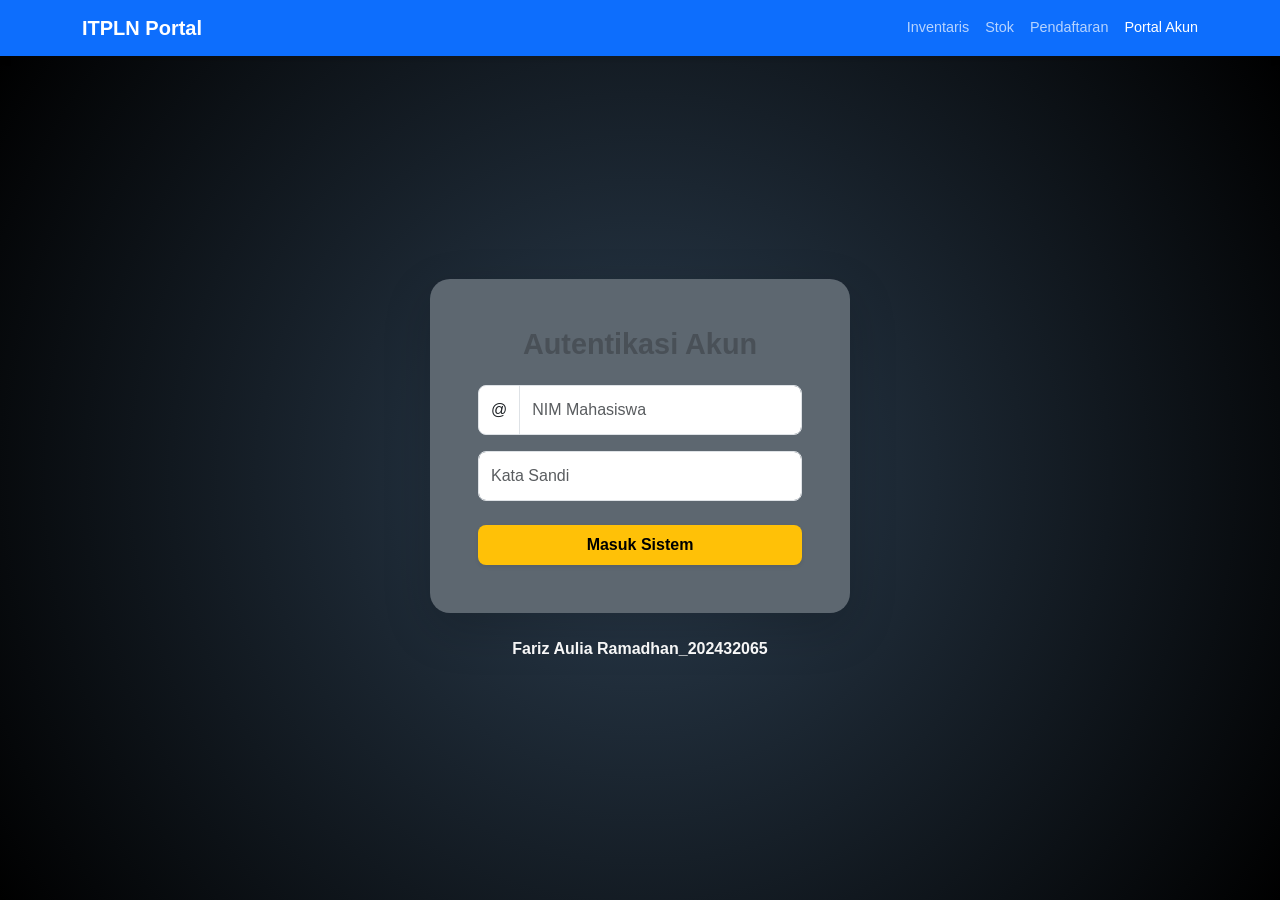
==== index.html @ ae7c3cf1 "Add files via upload" ====
<!DOCTYPE html>
<html lang="id">
<head>
    <meta charset="UTF-8">
    <meta name="viewport" content="width=device-width, initial-scale=1.0">
    <title>Lab ITPLN - Portal</title>
    <link href="https://cdn.jsdelivr.net/npm/bootstrap@5.3.3/dist/css/bootstrap.min.css" rel="stylesheet">
    <link rel="stylesheet" href="Buat Akun.css">
</head>
<body>

    <nav class="navbar navbar-expand-lg navbar-dark custom-nav">
        <div class="container">
            <span class="navbar-brand fw-bold">ITPLN Portal</span>
            <div class="ms-auto d-none d-lg-flex gap-3 nav-links">
                <a href="#">Inventaris</a>
                <a href="#">Stok</a>
                <a href="#">Pendaftaran</a>
                <a href="#" class="active">Portal Akun</a>
            </div>
        </div>
    </nav>

    <div class="container-fluid main-wrapper d-flex flex-column align-items-center justify-content-center">
        <div class="card login-card border-0 shadow-lg">
            <div class="card-body p-5 text-center">
                <h2 class="mb-4 fw-bold text-dark-emphasis">Autentikasi Akun</h2>
                <form>
                    <div class="input-group mb-3">
                        <span class="input-group-text bg-white">@</span>
                        <input type="text" class="form-control shadow-none" placeholder="NIM Mahasiswa" required>
                    </div>
                    <div class="mb-4">
                        <input type="password" class="form-control shadow-none" placeholder="Kata Sandi" required>
                    </div>
                    <div class="d-grid">
                        <button type="submit" class="btn btn-warning fw-bold py-2 shadow-sm btn-masuk">Masuk Sistem</button>
                    </div>
                </form>
            </div>
        </div>
        
        <div class="mt-4 text-center text-white-50">
            <p class="text-white fw-bold">Fariz Aulia Ramadhan_202432065</p>
        </div>
    </div>

    <script src="https://cdn.jsdelivr.net/npm/bootstrap@5.3.3/dist/js/bootstrap.bundle.min.js"></script>
</body>
</html>
---- Buat Akun.css ----
/* Reset & Global */
body, html {
    height: 100%;
    margin: 0;
    font-family: 'Segoe UI', Tahoma, Geneva, Verdana, sans-serif;
}

/* Background Gradasi seperti Gambar 2 */
.main-wrapper {
    min-height: calc(100vh - 56px); /* Tinggi layar dikurangi tinggi navbar */
    background: radial-gradient(circle at center, #2c3e50 0%, #000000 100%);
}

/* Styling Navbar */
.custom-nav {
    background-color: #0d6efd; /* Biru cerah */
    box-shadow: 0 4px 6px rgba(0,0,0,0.1);
}

.nav-links a {
    color: rgba(255,255,255,0.7);
    text-decoration: none;
    font-size: 0.9rem;
    transition: 0.3s;
}

.nav-links a:hover, .nav-links a.active {
    color: #ffffff;
    font-weight: 500;
}

/* Card Login yang lebih smooth */
.login-card {
    background-color: #5d6770; /* Abu-abu sesuai gambar 2 */
    border-radius: 20px; /* Lebih membulat */
    width: 100%;
    max-width: 420px;
    transition: transform 0.3s ease;
}

.login-card h2 {
    color: #333;
    font-size: 1.8rem;
}

/* Input Styles */
.form-control {
    border-radius: 8px;
    padding: 12px;
}

.input-group-text {
    border-radius: 8px 0 0 8px;
}

/* Tombol Masuk */
.btn-masuk {
    background-color: #ffc107;
    border: none;
    border-radius: 8px;
    color: #000;
}

.btn-masuk:hover {
    background-color: #eab000;
    transform: translateY(-2px);
}
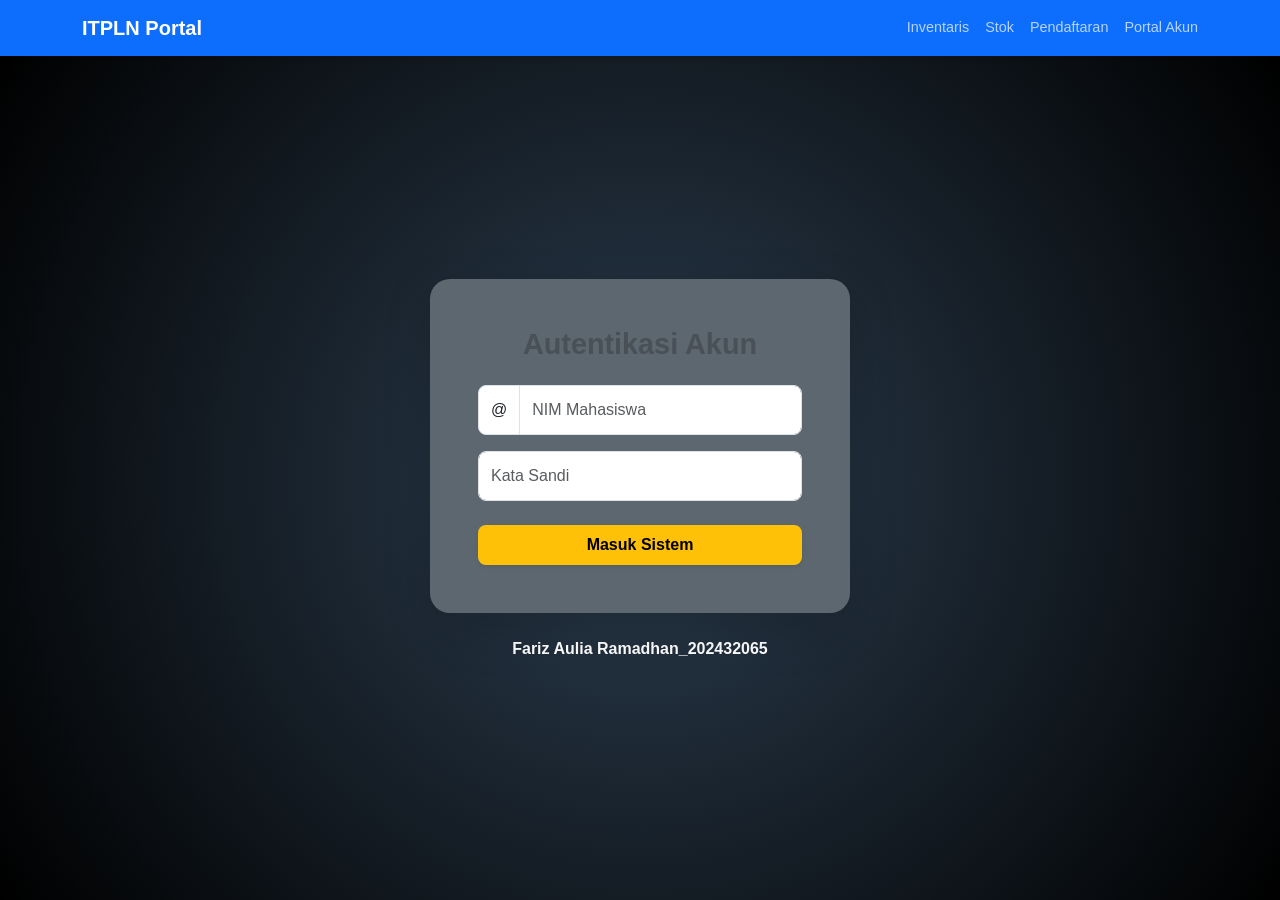
==== commit f3ffaf1e: "Update index.html" ====
--- a/index.html
+++ b/index.html
@@ -16,7 +16,7 @@
                 <a href="#">Inventaris</a>
                 <a href="#">Stok</a>
                 <a href="#">Pendaftaran</a>
-                <a href="#" class="active">Portal Akun</a>
+                <a href="#">Portal Akun</a>
             </div>
         </div>
     </nav>
@@ -47,4 +47,4 @@
 
     <script src="https://cdn.jsdelivr.net/npm/bootstrap@5.3.3/dist/js/bootstrap.bundle.min.js"></script>
 </body>
-</html>+</html>
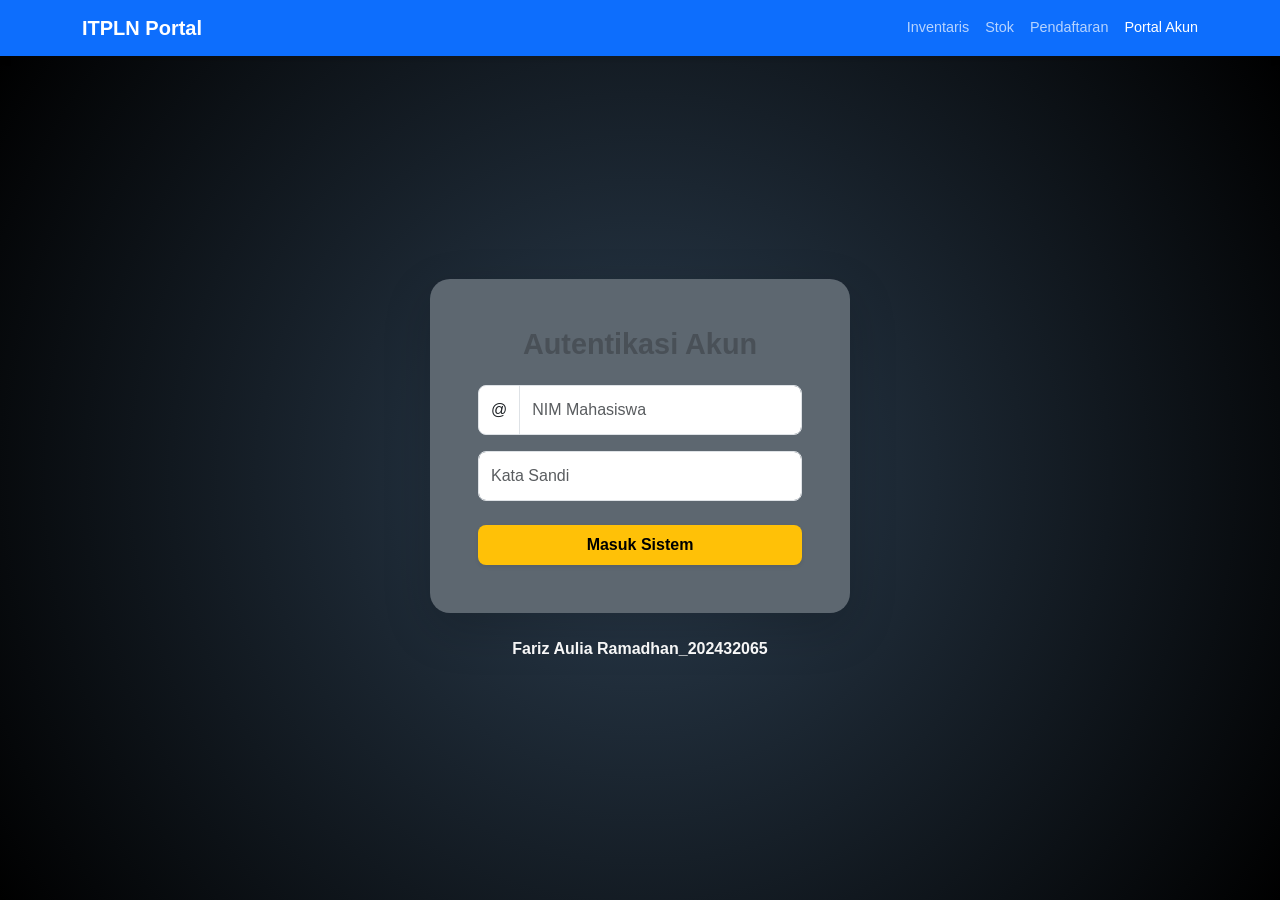
==== commit e94f47f6: "Update index.html" ====
--- a/index.html
+++ b/index.html
@@ -13,11 +13,11 @@
         <div class="container">
             <span class="navbar-brand fw-bold">ITPLN Portal</span>
             <div class="ms-auto d-none d-lg-flex gap-3 nav-links">
-                <a href="#">Inventaris</a>
-                <a href="#">Stok</a>
-                <a href="#">Pendaftaran</a>
-                <a href="#">Portal Akun</a>
-            </div>
+    <a href="Akun Inventariss.html">Inventaris</a>
+    <a href="Stok Barangg.html">Stok</a>
+    <a href="Akun Pendaftarann.html">Pendaftaran</a>
+    <a href="index.html" class="active">Portal Akun</a>
+</div>
         </div>
     </nav>
 
